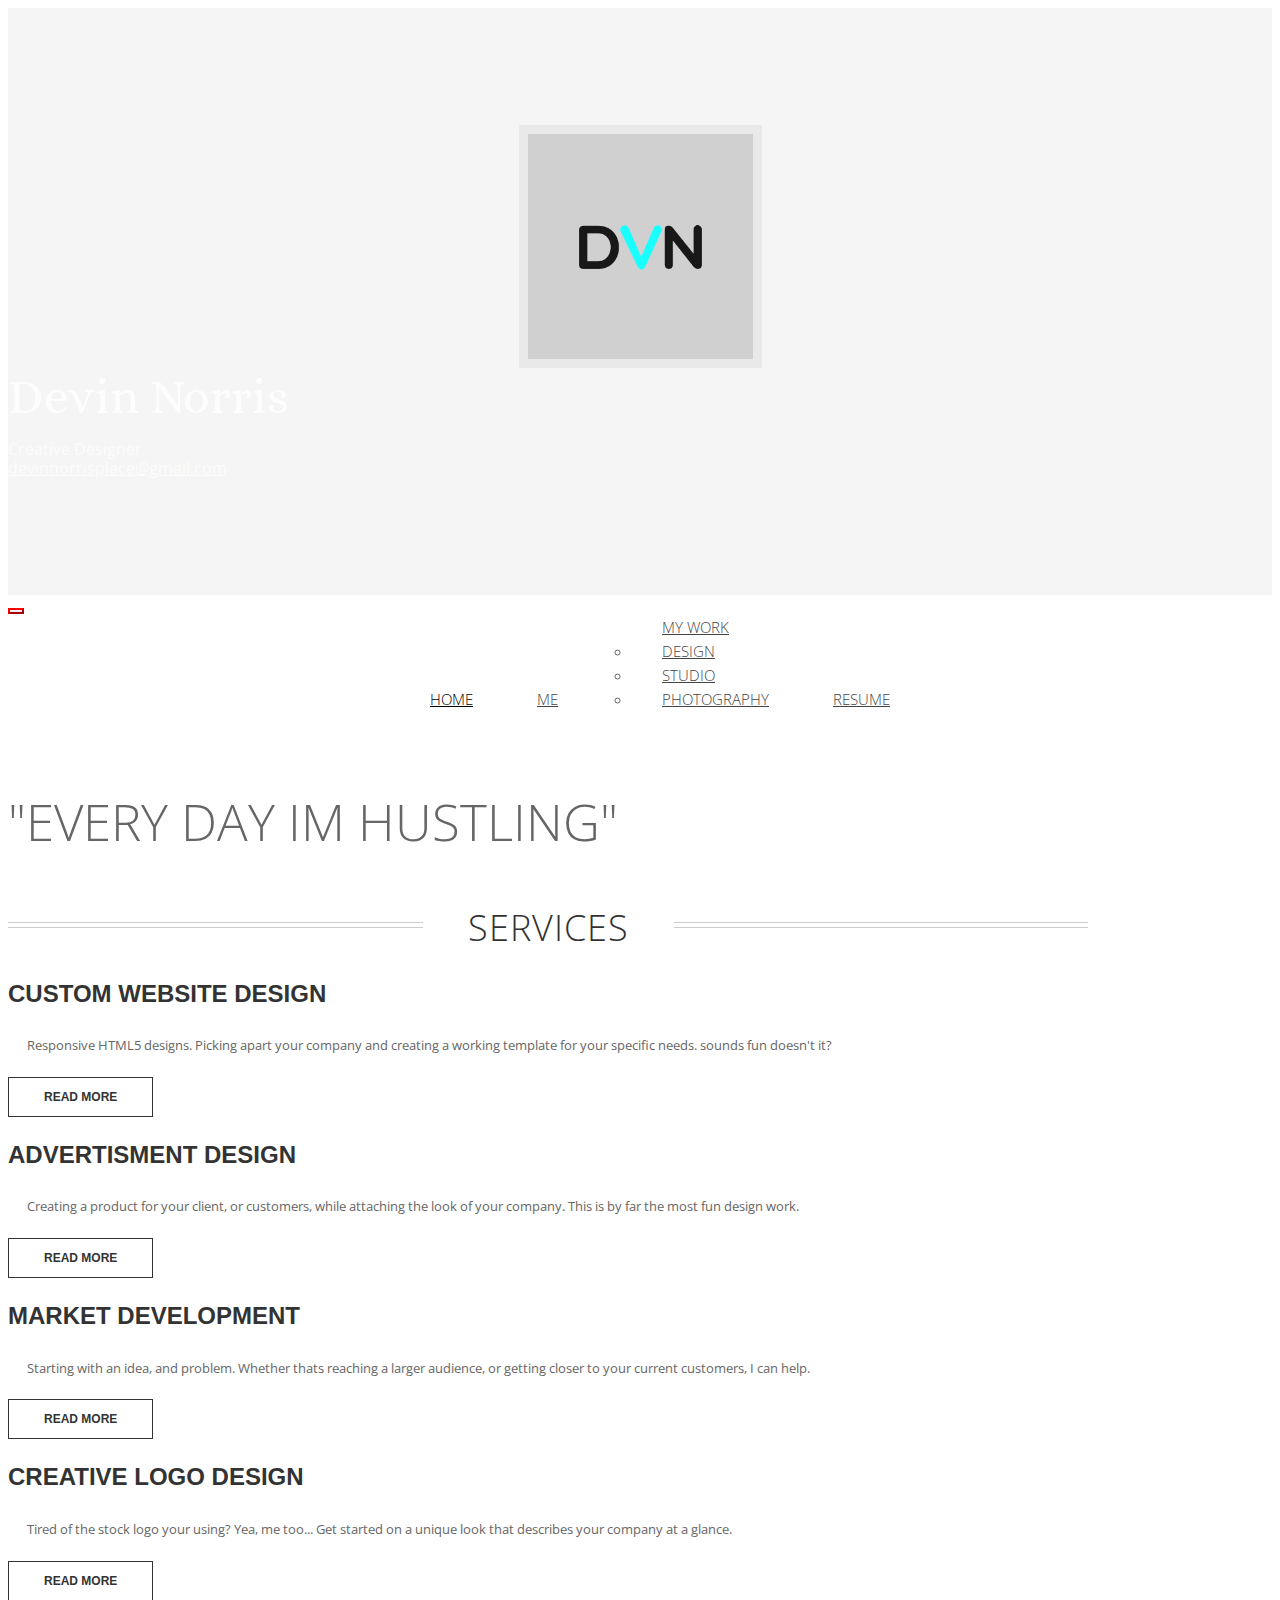
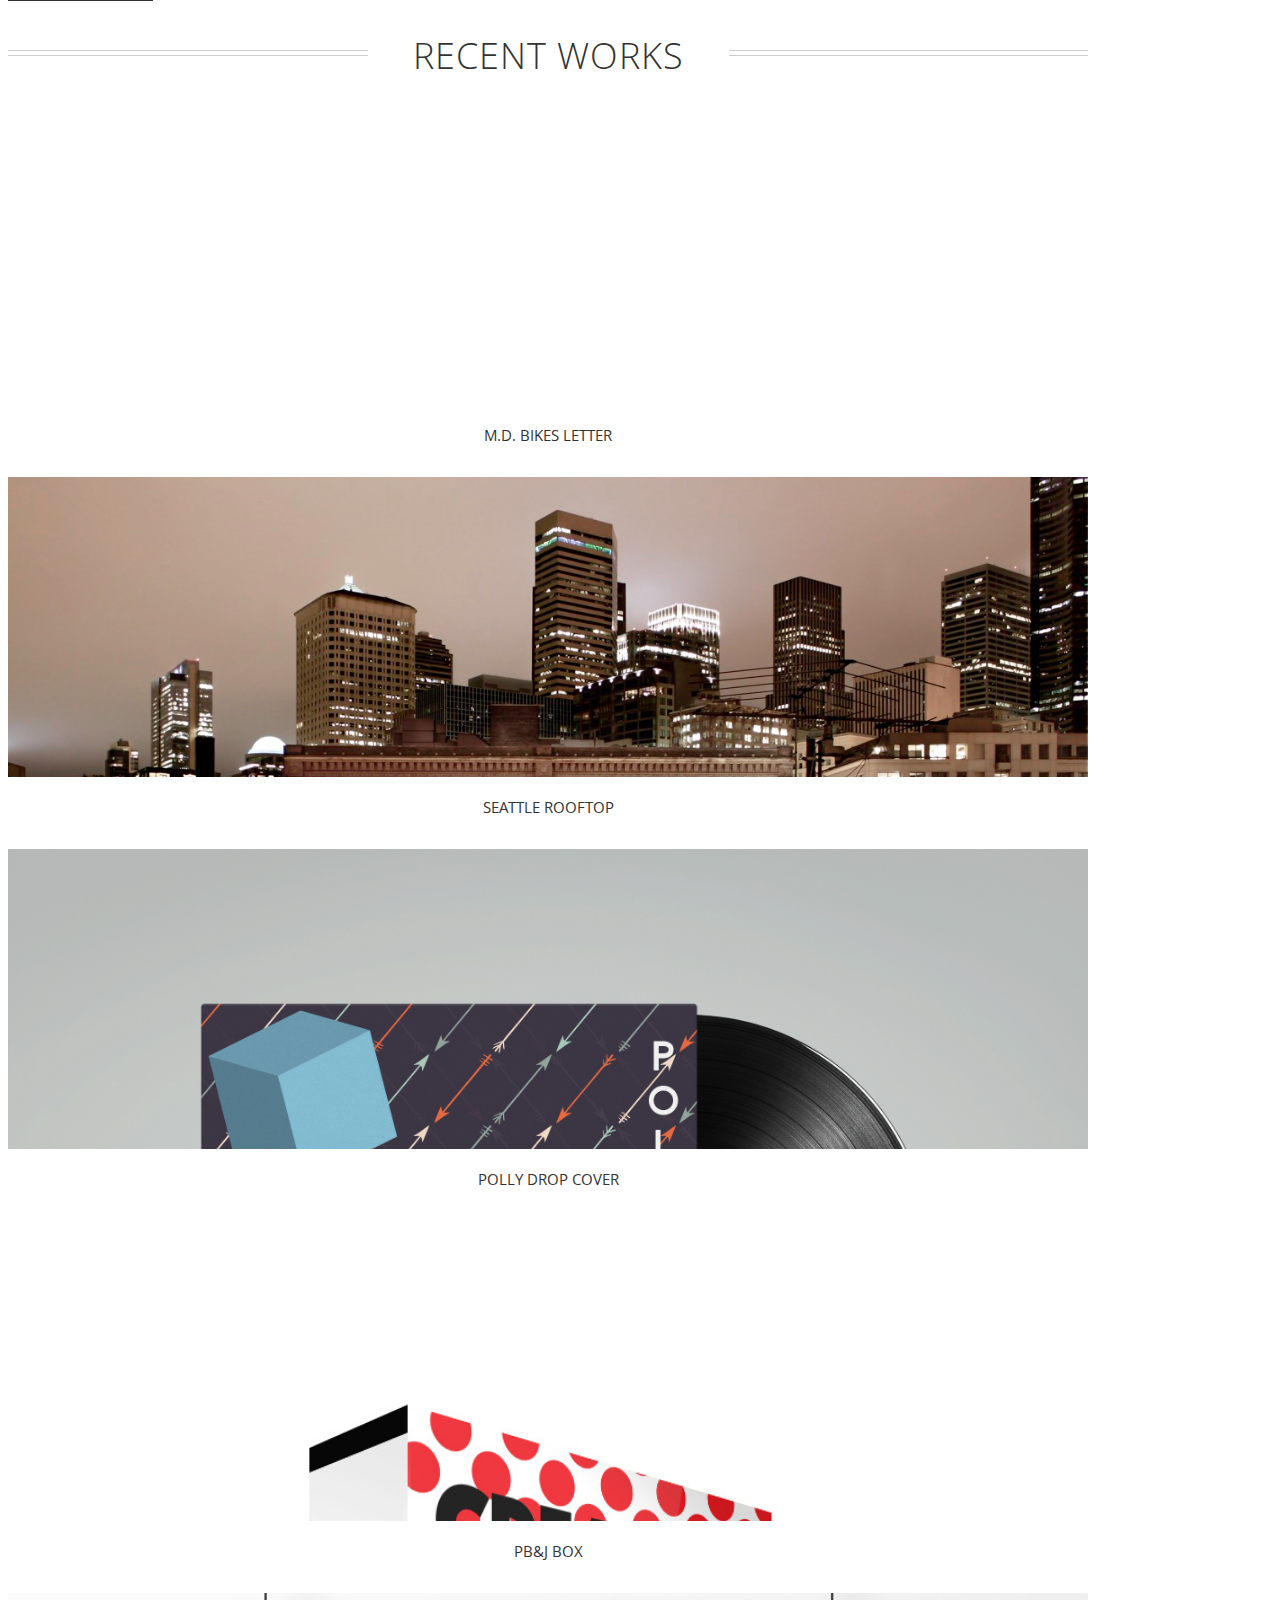
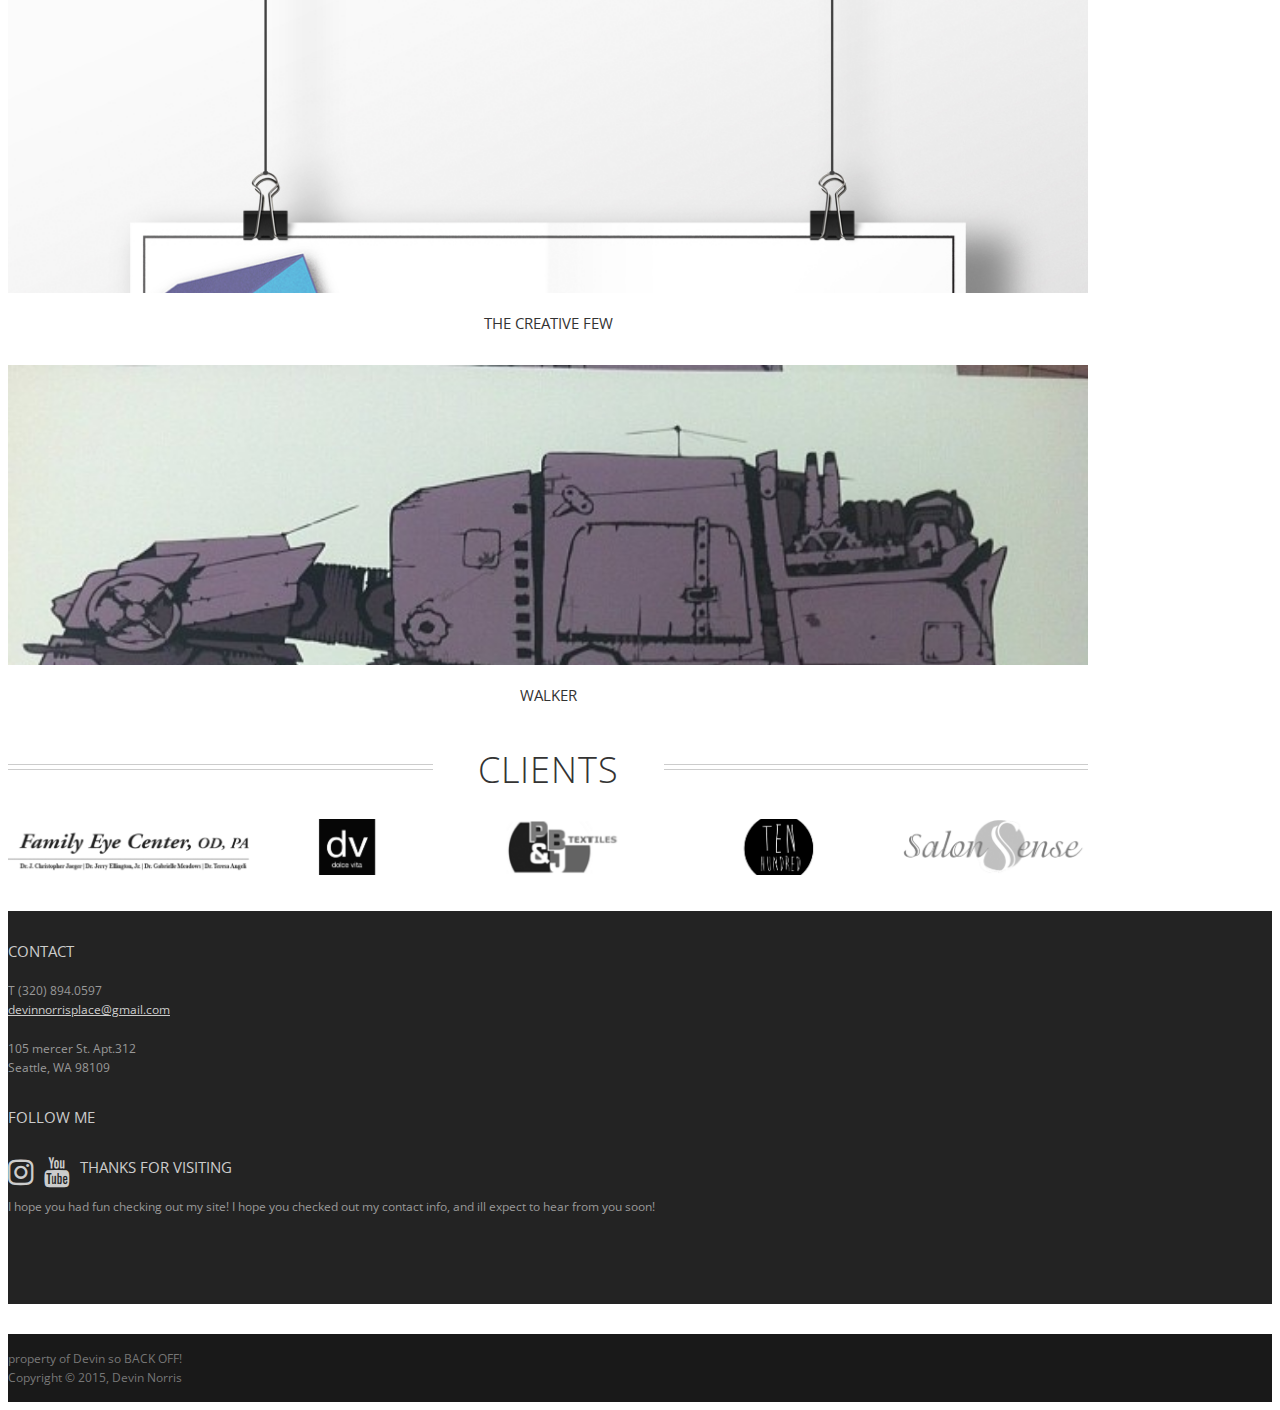
==== index.html @ a93e2af0 "secone" ====
<!DOCTYPE html>
<html lang="en">
<head>
	<meta charset="utf-8">
	<meta name="viewport"    content="width=device-width, initial-scale=1.0">
	<meta name="description" content="">
	<meta name="author"      content="Sergey Pozhilov (GetTemplate.com)">
	
	<title>devin norris</title>

	<link rel="shortcut icon" href="assets/images/gt_favicon.png">
	
	<!-- boot links devin... -->
	<link href="http://netdna.bootstrapcdn.com/bootstrap/3.0.0/css/bootstrap.no-icons.min.css" rel="stylesheet">
	<!-- Icons -->
	<link href="http://netdna.bootstrapcdn.com/font-awesome/4.0.3/css/font-awesome.css" rel="stylesheet">
	<!-- Fonts -->
	<link rel="stylesheet" href="http://fonts.googleapis.com/css?family=Alice|Open+Sans:400,300,700">
	<!-- Custom styles -->
	<link rel="stylesheet" href="assets/css/styles.css">

	<!--[if lt IE 9]> <script src="assets/js/html5shiv.js"></script> <![endif]-->
</head>
<body class="home">

<header id="header">
	<div id="head" class="parallax" parallax-speed="2">
		<h1 id="logo" class="text-center">
			<img class="img-circle" src="assets/images/dvn.jpg" alt="">
			<span class="title">Devin Norris</span>
			<span class="tagline">Creative Designer<br>
				<a href="">devinnorrisplace@gmail.com</a></span>
		</h1>
	</div>

	<nav class="navbar navbar-default navbar-sticky">
		<div class="container-fluid">
			
			<div class="navbar-header">
				<button type="button" class="navbar-toggle" data-toggle="collapse" data-target="#bs-example-navbar-collapse-1"> <span class="sr-only">Toggle navigation</span> <span class="icon-bar"></span> <span class="icon-bar"></span> <span class="icon-bar"></span> </button>
			</div>
			
			<div class="navbar-collapse collapse">
				
				<ul class="nav navbar-nav">
					<li class="active"><a href="index.html">Home</a></li>
					<li><a href="about.html">Me</a></li>
					<li class="dropdown">
						<a href="#" class="dropdown-toggle" data-toggle="dropdown">My Work <b class="caret"></b></a>
						<ul class="dropdown-menu">
							<li><a href="sidebar-left.html">Design</a></li>
							<li><a href="sidebar-right.html">studio</a></li>
							<li><a href="photography.html">photography</a></li>
						</ul>
					</li>
					<li><a href="blog.html">Resume</a></li>
				</ul>
			
			</div><!--/.nav-collapse -->			
		</div>	
	</nav>
</header>

<main id="main">

	<div class="container">
		
		<div class="row section topspace">
			<div class="col-md-12">
				<p class="lead text-center text-muted"> "EVERY DAY IM HUSTLING" </p>
			</div>
		</div> <!-- / section -->
		
		<div class="row section featured topspace">
			<h2 class="section-title"><span>Services</span></h2>
			<div class="row">
				<div class="col-sm-6 col-md-3">
					<h3 class="text-center">Custom website design</h3>
					<p class="new">Responsive HTML5 designs. Picking apart your company and creating a working template for your specific needs. sounds fun doesn't it?</p>
					<p class="text-center"><a href="customWebDev.html" class="btn btn-action">Read more</a></p>
				</div>
				<div class="col-sm-6 col-md-3">
					<h3 class="text-center">advertisment design </h3>
					<p class="new">Creating a product for your client, or customers, while attaching the look of your company. This is by far the most fun design work.  </p>
					<p class="text-center"><a href="productDesign.html" class="btn btn-action">Read more</a></p>
				</div>
				<div class="col-sm-6 col-md-3">
					<h3 class="text-center">Market development</h3>
					<p class="new"> Starting with an idea, and problem. Whether thats reaching a larger audience, or getting closer to your current customers, I can help. </p>
					<p class="text-center"><a href="marketingDev.html" class="btn btn-action">Read more</a></p>
				</div>
				<div class="col-sm-6 col-md-3">
					<h3 class="text-center">creative logo design</h3>
					<p class="new">Tired of the stock logo your using? Yea, me too... Get started on a unique look that describes your company at a glance.    </p>
					<p class="text-center"><a href="logo.html" class="btn btn-action">Read more</a></p>
				</div>
			</div>
		</div> <!-- / section -->
	
		<div class="row section recentworks topspace">
			
			<h2 class="section-title"><span>Recent Works</span></h2>
			
			<div class="thumbnails recentworks row">
				
				<div class="col-xs-12 col-sm-6 col-md-4 col-lg-4">
					<a class="thumbnail" href="sidebar-left.html">
						<span class="img">
							<img src="assets/images/Envelope%20Mockup.jpg" alt="">
							<span class="cover"><span class="more">See details &rarr;</span></span>
						</span>
						<span class="title">M.D. bikes letter</span>
                        
                        
                        
<!--                        **************** PICS *******************-->
                        
                        
                        
					</a>
<!--					<span class="details"><a href="sidebar-left.html">Product Design</a> </span>-->
					<h4></h4>
					<p></p>
				</div>
				
				<div class="col-xs-12 col-sm-6 col-md-4 col-lg-4">
					<a class="thumbnail" href="photography.html">
						<span class="img">
							<img src="assets/images/rooftop+2%20single.jpg" alt="">
							<span class="cover"><span class="more">See details &rarr;</span></span>
						</span>
						<span class="title">Seattle Rooftop</span>
					</a>
<!--					<span class="details"><a href="photography.html">photography</a> </span>-->
					<h4></h4>
					<p></p>
				</div>
				
				<div class="col-xs-12 col-sm-6 col-md-4 col-lg-4">
					<a class="thumbnail" href="sidebar-left.html">
						<span class="img">
							<img src="assets/images/Vinyl%20Record%20Mockup.jpg" alt="">
							<span class="cover"><span class="more">See details &rarr;</span></span>
						</span>
						<span class="title">Polly Drop Cover</span>
					</a>
<!--					<span class="details"><a href="sidebar-left.html">Product Design</a> | <a href="">Logotype</a></span>-->
					<h4></h4>
					<p></p>
				</div>

				<div class="col-xs-12 col-sm-6 col-md-4 col-lg-4">
					<a class="thumbnail" href="sidebar-left.html">
						<span class="img">
							<img src="assets/images/Software%20BoxSet%20mockup.jpg" alt="">
							<span class="cover"><span class="more">See details &rarr;</span></span>
						</span>PB&amp;J BOX</span>
					</a>
<!--					<span class="details"><a href="sidebar-left.html">product design</a> </span>-->
					<h4></h4>
					<p></p>
				</div>
				
				<div class="col-xs-12 col-sm-6 col-md-4 col-lg-4">
					<a class="thumbnail" href="sidebar-right.html">
						<span class="img">
							<img src="assets/images/Poster%20Mockup.jpg" alt="">
							<span class="cover"><span class="more">See details &rarr;</span></span>
						</span>
						<span class="title">The creative few</span>
					</a>
<!--					<span class="details"> <a href="">Logotype</a></span>-->
					<h4></h4>
					<p></p>
				</div>

				<div class="col-xs-12 col-sm-6 col-md-4 col-lg-4">
					<a class="thumbnail" href="sidebar-right.html">
						<span class="img">
							<img src="assets/images/10424444_686343964793040_746587527_n.jpg" alt="studio">
							<span class="cover"><span class="more">See details &rarr;</span></span>
						</span>
						<span class="title">Walker</span>
					</a>
<!--					<span class="details"><a href="">Illustration</a></span>-->
					<h4></h4>
					<p></p>
				</div>
			</div>

		</div> <!-- /section -->

		<!-- /section -->

		<div class="row section clients topspace">
			<h2 class="section-title"><span>Clients</span></h2>
			<div class="col-lg-12">
				<p>
					<img src="assets/images/sample_clients.png" alt="">
				</p>
			</div>
		</div> <!-- /section -->

	</div>	<!-- /container -->

</main>

<footer id="footer">
	<div class="container">
		<div class="row">
			<div class="col-md-3 widget">
				<h3 class="widget-title">Contact</h3>
				<div class="widget-body">
					<p>T (320) 894.0597<br>
						<a href="mailto:#">devinnorrisplace@gmail.com</a><br>
						<br>
						105 mercer St. Apt.312 <br>
                        Seattle, WA 98109
					</p>	
				</div>
			</div>

			<div class="col-md-3 widget">
				<h3 class="widget-title">Follow me</h3>
				<div class="widget-body">
					<p class="follow-me-icons">
						<a href="https://instagram.com/devin_norris/"><i class="fa fa-instagram fa-2"></i></a>
						<a href="https://www.youtube.com/channel/UCdGDPUbHBknIvfFNjZquKrw"><i class="fa fa-youtube fa-2"></i></a>
<!--
						<a href=""><i class="fa fa-github fa-2"></i></a>
						
-->
					</p>
				</div>
			</div>

			<div class="col-md-3 widget">
				<h3 class="widget-title">Thanks for visiting</h3>
				<div class="widget-body">
					<p>I hope you had fun checking out my site!
                    I hope you checked out my contact info, and ill expect to hear from you soon!</p>
<!--					<p>Lorem ipsum dolor sit amet, consectetur adipisicing elit. Atque, nihil natus explicabo ipsum quia iste aliquid repellat eveniet velit ipsa sunt libero sed aperiam id soluta officia asperiores adipisci maxime!</p>-->
				</div>
			</div>

			<div class="col-md-3 widget">
				<h3 class="widget-title"></h3>
				<div class="widget-body">
					<p><br>
						<a href="mailto:#"></a><br>
						<br>
						
					</p>	
				</div>
			</div>

		</div> <!-- /row of widgets -->
	</div>
</footer>

<footer id="underfooter">
	<div class="container">
		<div class="row">
			
			<div class="col-md-6 widget">
				<div class="widget-body">
					<p>property of Devin so BACK OFF! </p>
				</div>
			</div>

			<div class="col-md-6 widget">
				<div class="widget-body">
					<p class="text-right">
						Copyright &copy; 2015, Devin Norris</p>
				</div>
			</div>

		</div> <!-- /row of widgets -->
	</div>
</footer>



<!-- JavaScript libs are placed at the end of the document so the pages load faster -->
<script src="http://ajax.googleapis.com/ajax/libs/jquery/1.10.2/jquery.min.js"></script>
<script src="http://netdna.bootstrapcdn.com/bootstrap/3.0.0/js/bootstrap.min.js"></script>
<script src="assets/js/template.js"></script>
</body>
</html>
---- assets/css/styles.css ----
html {
  font-size: 100%;
}
body {
  font-size: 15px;
  font-size: 0.9375rem;
  font-family: "Open sans", Helvetica, Arial, sans-serif;
  color: #666666;
  padding: 0;
}
.topspace {
  margin-top: 40px;
}
/*********************************************************************
 

                                TYPOGRAPHY


**********************************************************************/
p {
  line-height: 1.6em;
  margin: 0 0 30px 0;
}
ul,
ol {
  line-height: 1.6em;
  margin: 0 0 30px 0;
}
blockquote {
  padding: 10px 20px;
  margin: 0 0 30px;
  border-left: 5px solid #eee;
}
h1,
h2,
h3,
h4,
h5,
h6,
.h1,
.h2,
.h3,
.h4,
.h5,
.h6 {
  font-family: "Open sans", Helvetica, Arial, sans-serif;
  font-weight: 400;
  color: #333333;
}
h1 {
  font-size: 40px;
  font-size: 2.5rem;
}
h2 {
  font-size: 36px;
  font-size: 2.25rem;
}
h3 {
  font-size: 30px;
  font-size: 1.875rem;
}
h4 {
  font-size: 24px;
  font-size: 1.5rem;
}
h5 {
  font-size: 20px;
  font-size: 1.25rem;
}
a {
  color: #bd1550;
}
a:hover {
  color: #e93675;
}
.lead {
  font-weight: 300;
  font-size: 51px;
  
}
.text-msg {
  line-height: 1.7em;
  color: #b3b3b3;
  font-weight: 300;
  text-transform: capitalize;
  margin-top: -0.23em;
}
.size-auto,
.size-full,
.size-large,
.size-medium,
.size-thumbnail {
  max-width: 100%;
  height: auto;
}
/*********************************************************************
 

                                HEADER


**********************************************************************/
#head {
  background: #f4f4f4 url(../images/crane.jpg) top center;
  background-size: 120%;
  color: #7C7C7C;
      padding: 30px 0 35px 0;
    background-repeat: no-repeat;
    opacity: .9;
}
#head img.img-circle {
  display: block;
  width: 225px;
  height: 225px;
  overflow: hidden;
  border: 9px solid rgba(0, 0, 0, 0.05);
  margin: 0 auto;
    
}
#head .title {
  font-family: Alice, Georgia, serif;
  font-size: 49px;
  font-size: 3.0625rem;
  color: white;
  opacity: .9;
}
#head .title a {
  text-decoration: none;
  color: #333333;
}
#head .tagline {
  display: block;
  font-size: 14px;
  font-size: 0.875rem;
  line-height: 1.2em;
  color: white;
    opacity: .8;
  margin: 5px 0 0;
}
#head .tagline b {
  font-weight: normal;
}
#head .tagline a {
  color: white;
    opacity: 1;
}
.home #head {
  padding: 90px 0;
}
.home #head .title {
  font-size: 49px;
  font-size: 3.0625rem;
}
.home #head .tagline {
  font-size: 16px;
  font-size: 1rem;
  margin: 15px 0 0;
}
/*********************************************************************
 

                            NAVBAR (in header)


**********************************************************************/
.navbar {
  border-width: 1px 0;
  -webkit-border-radius: 0;
  -webkit-background-clip: padding-box;
  -moz-border-radius: 0;
  -moz-background-clip: padding;
  border-radius: 0;
  background-clip: padding-box;
  width: 100%;
}
.navbar.stick {
  position: fixed;
  top: 0;
  left: 0;
  opacity: .85;
}
.navbar-collapse {
  -webkit-border-radius: 0;
  -webkit-background-clip: padding-box;
  -moz-border-radius: 0;
  -moz-background-clip: padding;
  border-radius: 0;
  background-clip: padding-box;
  font-family: "Open sans", Helvetica, Arial, sans-serif;
  font-weight: 300;
  text-transform: uppercase;
}
.navbar-collapse .navbar-nav {
  float: none;
  margin: 0 auto;
  text-align: center;
}
.navbar-collapse .navbar-nav > li {
  float: none;
  display: inline-block;
}
.navbar-collapse .navbar-nav > li > a {
  padding: 20px 30px;
}
.dropdown ul.dropdown-menu {
  top: 85%;
  text-align: left;
}
.dropdown ul.dropdown-menu > li > a {
  padding: 5px 30px;
}
.navbar-default {
  background-color: #ffffff;
  border-color: #cccccc;
}
.navbar-default .navbar-nav > li > a {
  color: #454545;
}
.navbar-default .navbar-nav > li > a:hover,
.navbar-default .navbar-nav > li > a:focus {
  color: #000000;
  background-color: #ffffff;
}
.navbar-default .navbar-nav > .active > a,
.navbar-default .navbar-nav > .active > a:hover,
.navbar-default .navbar-nav > .active > a:focus {
  color: #000000;
  background-color: #ffffff;
}
.navbar-default .dropdown ul.dropdown-menu > li > a {
  color: #454545;
}
.navbar-default .dropdown ul.dropdown-menu > li > a:hover {
  background-color: #eeeeee;
  color: #000000;
}
.navbar-default .navbar-toggle {
  border-color: #ff0000;
}
.navbar-default .navbar-toggle:hover,
.navbar-default .navbar-toggle:focus {
  background-color: #008000;
}
.navbar-default .navbar-toggle .icon-bar {
  background-color: #0000ff;
}
.navbar-default .navbar-collapse,
.navbar-default .navbar-form {
  border-color: #cccccc;
}
.navbar-default .navbar-nav > .open > a,
.navbar-default .navbar-nav > .open > a:hover,
.navbar-default .navbar-nav > .open > a:focus {
  background-color: #ffffff;
  color: #000000;
}
/****************************************************************************************


                                     Sidebar special Nav


*****************************************************************************************/
.nav-side {
  font-size: 24px;
  font-size: 1.5rem;
  font-weight: 300;
  margin-top: -0.37em;
}
.nav-side > li > a {
  padding-top: 5px;
  padding-bottom: 5px;
  color: #f392b4;
}
.nav-side > li > a:hover {
  color: #bd1550;
  background: none;
}
.nav-side > li.active > a {
  color: #bd1550;
}
/*********************************************************************
 

                                CONTENT


**********************************************************************/
img {
  max-width: 100%;
}
.btn {
  font-size: 12px;
  font-size: 0.75rem;
  text-decoration: none;
  text-transform: uppercase;
  font-family: "Helvetica Neue", Helvetica, Arial, sans-serif;
  color: #333;
  -webkit-border-radius: 0px;
  -webkit-background-clip: padding-box;
  -moz-border-radius: 0px;
  -moz-background-clip: padding;
  border-radius: 0px;
  background-clip: padding-box;
  -webkit-transition-property: all;
  -moz-transition-property: all;
  -o-transition-property: all;
  -ms-transition-property: all;
  transition-property: all;
  -webkit-transition-duration: 0.2s;
  -moz-transition-duration: 0.2s;
  -o-transition-duration: 0.2s;
  transition-duration: 0.2s;
  border: 0 none;
  padding: 12px 35px;
  text-shadow: 0 1px 0px #780d33;
}
.btn-primary {
  color: #fff;
  background-color: #bd1550;
}
.btn-primary:hover,
.btn-primary:focus,
.btn-primary:active,
.btn-primary.active {
  color: #fff;
  background-color: #e61f65;
}
.btn-action {
  font-weight: bold;
  background: transparent!important;
  border: 1px solid #333;
  text-shadow: none;
}
.btn-action:hover,
.btn-action:focus,
.btn-action:active,
.btn-action.active {
  color: #bd1550;
  border-color: #bd1550;
}
.btn-lg {
  padding: 15px 60px;
  font-size: 12px;
  line-height: 1.33;
  font-weight: bold;
}
.panel-cta {
  box-shadow: 0 0 0 1px #e1e1e1, 0 0 0 3px #fff, 0 0 0 4px #e1e1e1;
  background: #f3f3f3;
  -webkit-border-radius: 0;
  -webkit-background-clip: padding-box;
  -moz-border-radius: 0;
  -moz-background-clip: padding;
  border-radius: 0;
  background-clip: padding-box;
}
.panel-cta p,
.panel-cta h3,
.panel-cta h4,
.panel-cta h5,
.panel-cta h6 {
  margin: 0;
}
.panel-cta .panel-body {
  padding: 35px;
}
/* Section - Featured */
.featured {
  font-size: 13px;
  font-size: 0.8125rem;
}
.featured h3 {
  font-weight: bold;
  font-family: "Helvetica Neue", Helvetica, Arial, sans-serif;
  font-size: 24px;
  font-size: 1.5rem;
  text-transform: uppercase;
  line-height: 1.4em;
  vertical-align: middle;
  margin: 0 0 25px 0;
}
/* Section - Recent works */
.thumbnails {
  padding: 0;
}
.thumbnails li {
  margin-bottom: 30px;
}
.thumbnails .details {
  display: block;
  text-align: center;
  font-size: 12px;
  font-size: 0.75rem;
}
.thumbnail {
  display: block;
  -webkit-border-radius: 0;
  -webkit-background-clip: padding-box;
  -moz-border-radius: 0;
  -moz-background-clip: padding;
  border-radius: 0;
  background-clip: padding-box;
  border: 0 none;
  margin-bottom: 10px;
  padding: 0;
  text-align: center;
  text-decoration: none;
  color: #333;
}
.thumbnail .img {
  display: block;
  width: 100%;
  overflow: hidden;
  height: 300px;
  margin: 0 0 20px;
  position: relative;
}

.img2 {
padding-bottom: 20px;

}


.thumbnail .title {
  text-transform: uppercase;
  margin: 0 2em;
  display: block;
  text-indent: 0;
}
.thumbnail .cover {
  position: absolute;
  display: block;
  opacity: 0;
  width: 100%;
  height: 180px;
  background-color: rgba(255, 255, 255, 0.8);
  -webkit-transition-property: all;
  -moz-transition-property: all;
  -o-transition-property: all;
  -ms-transition-property: all;
  transition-property: all;
  -webkit-transition-duration: 550ms;
  -moz-transition-duration: 550ms;
  -o-transition-duration: 550ms;
  transition-duration: 550ms;
}
.thumbnail .cover .more {
  position: absolute;
  bottom: 15px;
  right: 0;
  height: 32px;
  line-height: 32px;
  padding: 0 20px;
  -webkit-border-radius: 1px 0 0 1px;
  -webkit-background-clip: padding-box;
  -moz-border-radius: 1px 0 0 1px;
  -moz-background-clip: padding;
  border-radius: 1px 0 0 1px;
  background-clip: padding-box;
  font-size: 12px;
  font-size: 0.75rem;
  text-transform: uppercase;
  text-shadow: 0 1px 0px #780d33;
  background: #bd1550;
  color: white;
}
.thumbnail img {
  width: 100%;
  position: absolute;
  top: 0;
  left: 0;
}
.thumbnail:hover {
  color: #333;
  text-decoration: none;
}
.thumbnail:hover img {
  -webkit-filter: saturate(0%);
}
.thumbnail:hover .cover {
  opacity: 1;
}
/* pagination */
.pagination > li > a {
  color: #808080;
  border: 0 none;
  font-size: 20px;
  font-size: 1.25rem;
  font-family: Georgia, serif;
}
.pagination > li > a:hover {
  color: #000000;
  background: none;
}
.pagination > li.active > a {
  color: #333333;
  background: none;
}
.pagination > li.active > a:hover {
  color: #000000;
  background: none;
}
/*********************************************************************
 

                                 BLOG


**********************************************************************/
.section-title,
.entry-title {
  display: block;
  width: 100%;
  overflow: hidden;
  margin: 0px 0 25px;
  text-align: center;
  font-weight: 300;
  text-transform: uppercase;
  font-size: 36px;
  font-size: 2.25rem;
  letter-spacing: 1px;
}
.section-title a,
.entry-title a {
  color: #333333;
}
.section-title span,
.entry-title span {
  display: inline-block;
  position: relative;
}
.section-title span:before,
.entry-title span:before,
.section-title span:after,
.entry-title span:after {
  content: "";
  position: absolute;
  height: 4px;
  top: .53em;
  width: 400%;
  border-bottom: 1px solid #ccc;
  border-top: 1px solid #ccc;
}
.section-title span:before,
.entry-title span:before {
  right: 100%;
  margin-right: 45px;
}
.section-title span:after,
.entry-title span:after {
  left: 100%;
  margin-left: 45px;
}
.entry-header .entry-meta {
  text-align: center;
  font-family: Georgia, serif;
  font-size: 18px;
  font-size: 1.125rem;
  font-style: italic;
  font-weight: normal;
  color: #a5a5a5;
  margin: 0 0 15px 0;
}
.entry-header .entry-meta a {
  color: #a5a5a5;
}
.entry-content {
  margin: 0 0 60px 0;
}
.entry-content h2 {
  line-height: 1.2;
  font-size: 30px;
  font-size: 1.875rem;
  padding-top: 20px;
  margin-bottom: 20px;
}
.meta-nav,
.more-link {
  font-family: Georgia, serif;
  font-style: italic;
  font-weight: bold;
  color: #666666;
  text-decoration: none;
}
.meta-nav:hover,
.more-link:hover {
  color: #333333;
  text-decoration: underline;
}
.more-link {
  display: block;
  width: 100%;
  text-align: right;
}
/* Posts navigation */
#nav-below {
  position: fixed;
  top: 48%;
}
#nav-below .meta-nav {
  display: block;
  padding: 27px 7px;
  background: #444;
  color: #fff;
  -webkit-border-radius: 3px;
  -webkit-background-clip: padding-box;
  -moz-border-radius: 3px;
  -moz-background-clip: padding;
  border-radius: 3px;
  background-clip: padding-box;
  font-family: "Open sans", Helvetica, Arial, sans-serif;
  font-style: normal;
  font-weight: normal;
  text-decoration: none;
  opacity: 0.2;
}
#nav-below .meta-nav:hover {
  text-decoration: none;
  color: #333;
}
#nav-below .nav-next {
  position: fixed;
  right: -3px;
}
#nav-below .nav-previous {
  position: fixed;
  left: -3px;
}
#nav-below b {
  display: none;
}
footer.entry-meta {
  border-top: 1px solid #ccc;
  border-bottom: 1px solid #ccc;
  margin: 0 0 35px 0;
  padding: 2px 0;
  color: #888888;
  font-size: 12px;
  font-size: 0.75rem;
}
footer.entry-meta a {
  color: #333333;
}
footer.entry-meta .meta-in {
  border-top: 1px solid #ccc;
  border-bottom: 1px solid #ccc;
  padding: 10px 0;
}
.page-header {
  padding-bottom: 0;
  margin: 0;
  border-bottom: none;
  text-align: left;
}
.page-header .page-title {
  margin-top: 0;
  margin-bottom: 30px;
}
/*********************************************************************
 

                                COMMENTS


**********************************************************************/
#comments {
  font-size: 13px;
  font-size: 0.8125rem;
}
#comments .comments-title {
  margin: 0 0 5px 0;
}
#comments .leave-comment {
  display: block;
  margin: 0 0 40px 0;
}
#comments ul,
#comments ol {
  margin: 0;
  padding: 0;
}
#comments .comment {
  margin: 0;
  padding: 0;
  list-style: none;
  clear: both;
}
#comments .comments-title {
  text-shadow: none;
  margin-bottom: 0;
}
#comments .avatar {
  float: left;
  width: 70px;
  height: 70px;
  margin-bottom: 30px;
  border: 5px solid #eeeeee;
  -webkit-border-radius: 50%;
  -webkit-background-clip: padding-box;
  -moz-border-radius: 50%;
  -moz-background-clip: padding;
  border-radius: 50%;
  background-clip: padding-box;
}
#comments .children {
  margin: 0 0 0 90px;
}
#comments .comment-meta {
  margin: 0 0 0 90px;
}
#comments .comment-meta a {
  color: #333333;
}
#comments .comment-meta a:hover {
  color: #bd1550;
}
#comments .comment-meta .author {
  margin: 0 20px 0 0;
  font-weight: bold;
}
#comments .comment-meta .date {
  margin: 0 20px 0 0;
}
#comments .comment-meta .date a {
  color: #666666;
}
#comments .comment-meta .reply {
  float: right;
}
#comments .comment-body {
  margin: 0 0 35px 90px;
}
.comment-navigation {
  width: 100%;
  border-top: 1px solid #ccc;
  padding: 2px 0 0 0;
}
.comment-navigation .nav-content {
  border-top: 1px solid #ccc;
  width: 100%;
  padding: 10px 0 0 0;
}
.comment-navigation .nav-previous {
  float: left;
  width: 50%;
}
.comment-navigation .nav-next {
  float: right;
  width: 50%;
  text-align: right;
}
#respond {
  margin: 55px 0 0 0;
}
/*********************************************************************
 

                                FOOTER


**********************************************************************/
#footer {
  background: #232323;
  padding: 30px 0 0 0;
  font-size: 12px;
  color: #999;
}
#footer a {
  color: #ccc;
}
#footer a:hover {
  color: #fff;
}
#footer h3.widget-title {
  font-size: 15px;
  font-size: 0.9375rem;
  text-transform: uppercase;
  color: #ccc;
  margin: 0 0 20px;
}
#underfooter {
  background: #191919;
  padding: 15px 0;
  color: #777;
  font-size: 12px;
}
#underfooter a {
  color: #aaa;
}
#underfooter a:hover {
  color: #fff;
}
#underfooter p {
  margin: 0;
}
.follow-me-icons {
  font-size: 30px;
}
.follow-me-icons i {
  float: left;
  margin: 0 10px 0 0;
}
/* Max page width
/////////////////////////////////////////////////////////////////////*/
@media (min-width: 1200px) {
  .container {
    max-width: 1080px;
  }
}


.rr{font-size: 50px;
    padding-left: 30px;
}

.rt{float: right;}


.upper {
    padding-top: 50px;

}

.opac {
    opacity: .7;
    
} 


.quote1 {
    opacity: .8;
    font-size: 20px;
        
        
        


}





.new {
padding-left: 19px;

}

.more{
    padding-top: 20px;


}

.pad1  {
    padding-bottom: 20px;
    color: crimson;

}



div.Library {
   content:url(/assets/images/boat%20copy.jpg); 
   height: 100%;
   width: 100%;
}
div.Library:hover {
 content:url(/assets/images/boatNEW%20copy.jpg);
}


div.Library2 {
   content:url(/assets/images/build2.jpg); 
   height: 100%;
   width: 100%;
}
div.Library2:hover {
 content:url(/assets/images/rooftop+2%20single.jpg);
}





div.Library3 {
   content:url(/assets/images/boat2.jpg); 
   height: 100%;
   width: 100%;
}
div.Library3:hover {
 content:url(/assets/images/boat1.jpg);
}



div.Library4 {
   content:url(/assets/images/room.jpg); 
   height: 100%;
   width: 100%;
}
div.Library4:hover {
 content:url(/assets/images/room2.jpg);
}





div.Library5 {
   content:url(/assets/images/cityCraneEdit.jpg); 
   height: 100%;
   width: 100%;
}
div.Library5:hover {
 content:url(/assets/images/cityCrane.jpg);
}




div.Library6 {
   content:url(/assets/images/dog.jpg); 
   height: 100%;
   width: 100%;
}
div.Library6:hover {
 content:url(/assets/images/dog_BW.jpg);
}
 
div.Library7 {
   content:url(/assets/images/inside.jpg); 
   height: 100%;
   width: 100%;
}
div.Library7:hover {
 content:url(/assets/images/insideEdit.jpg);
}
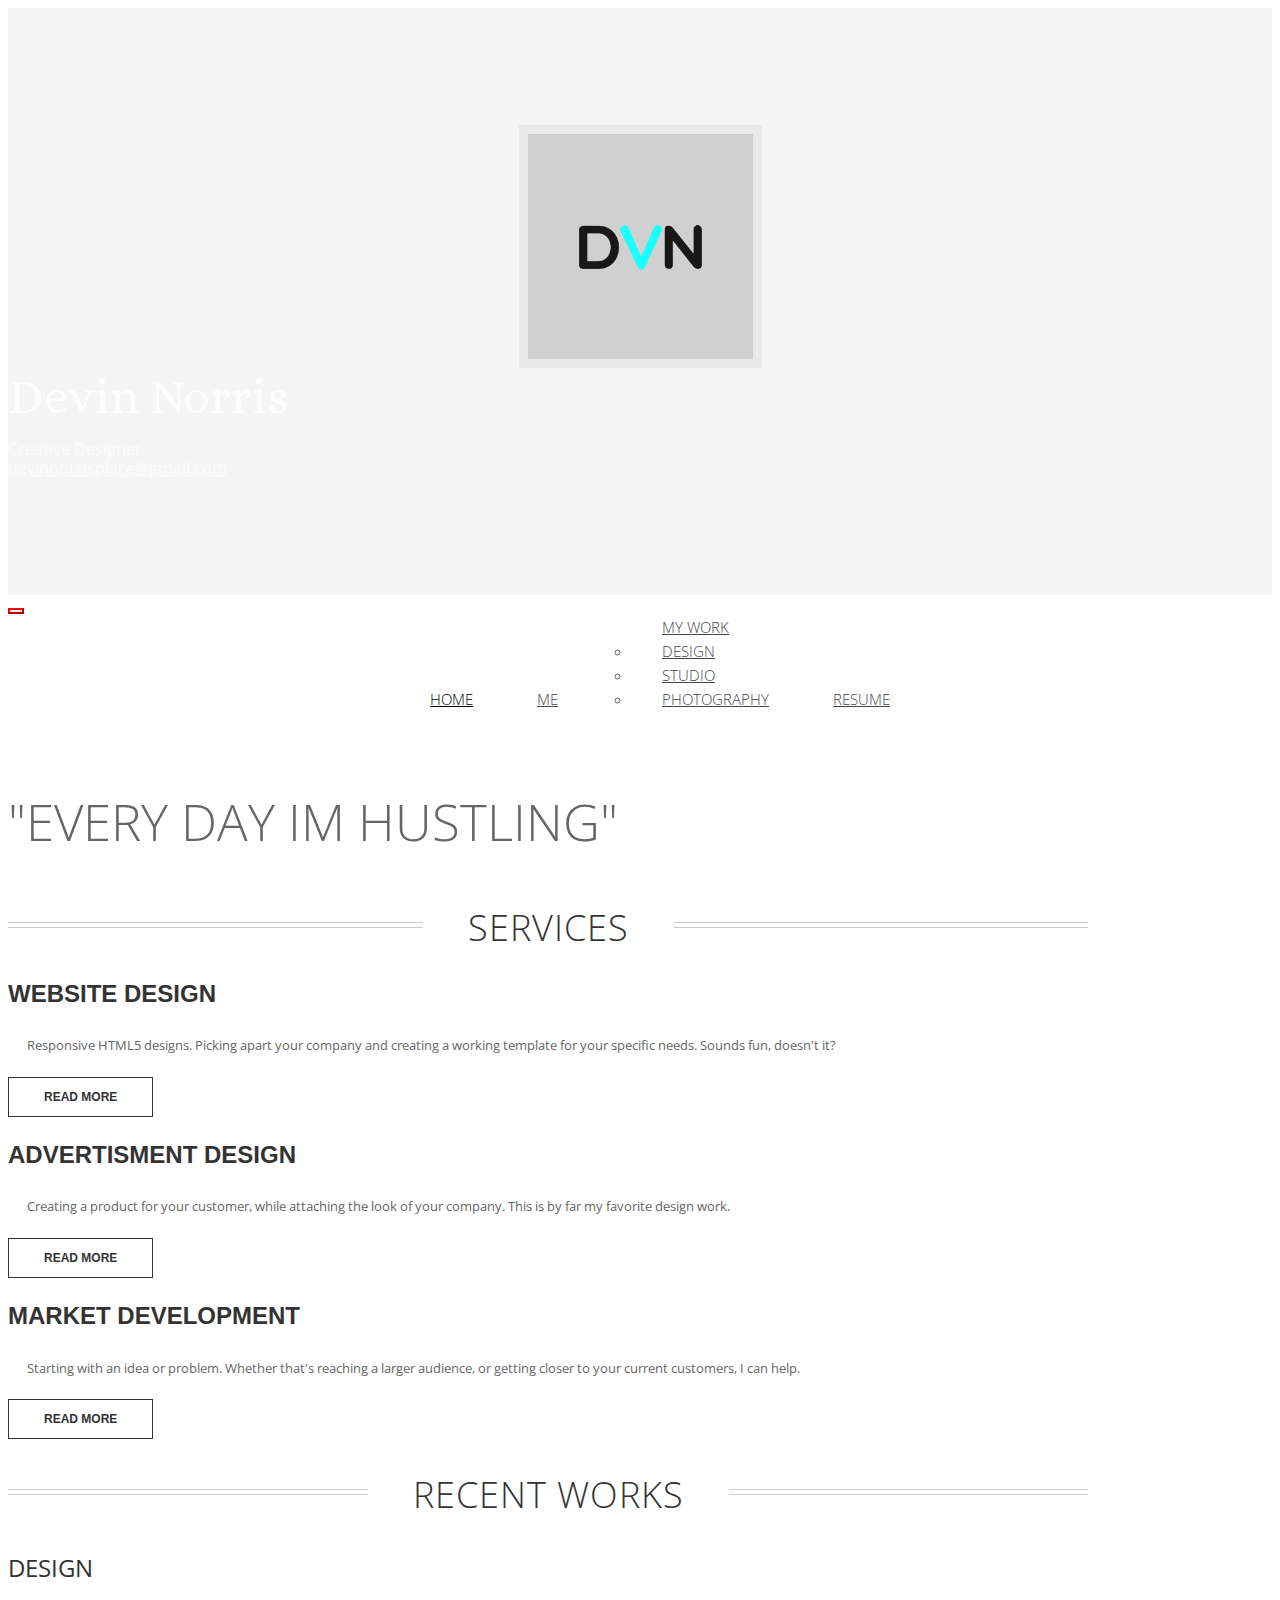
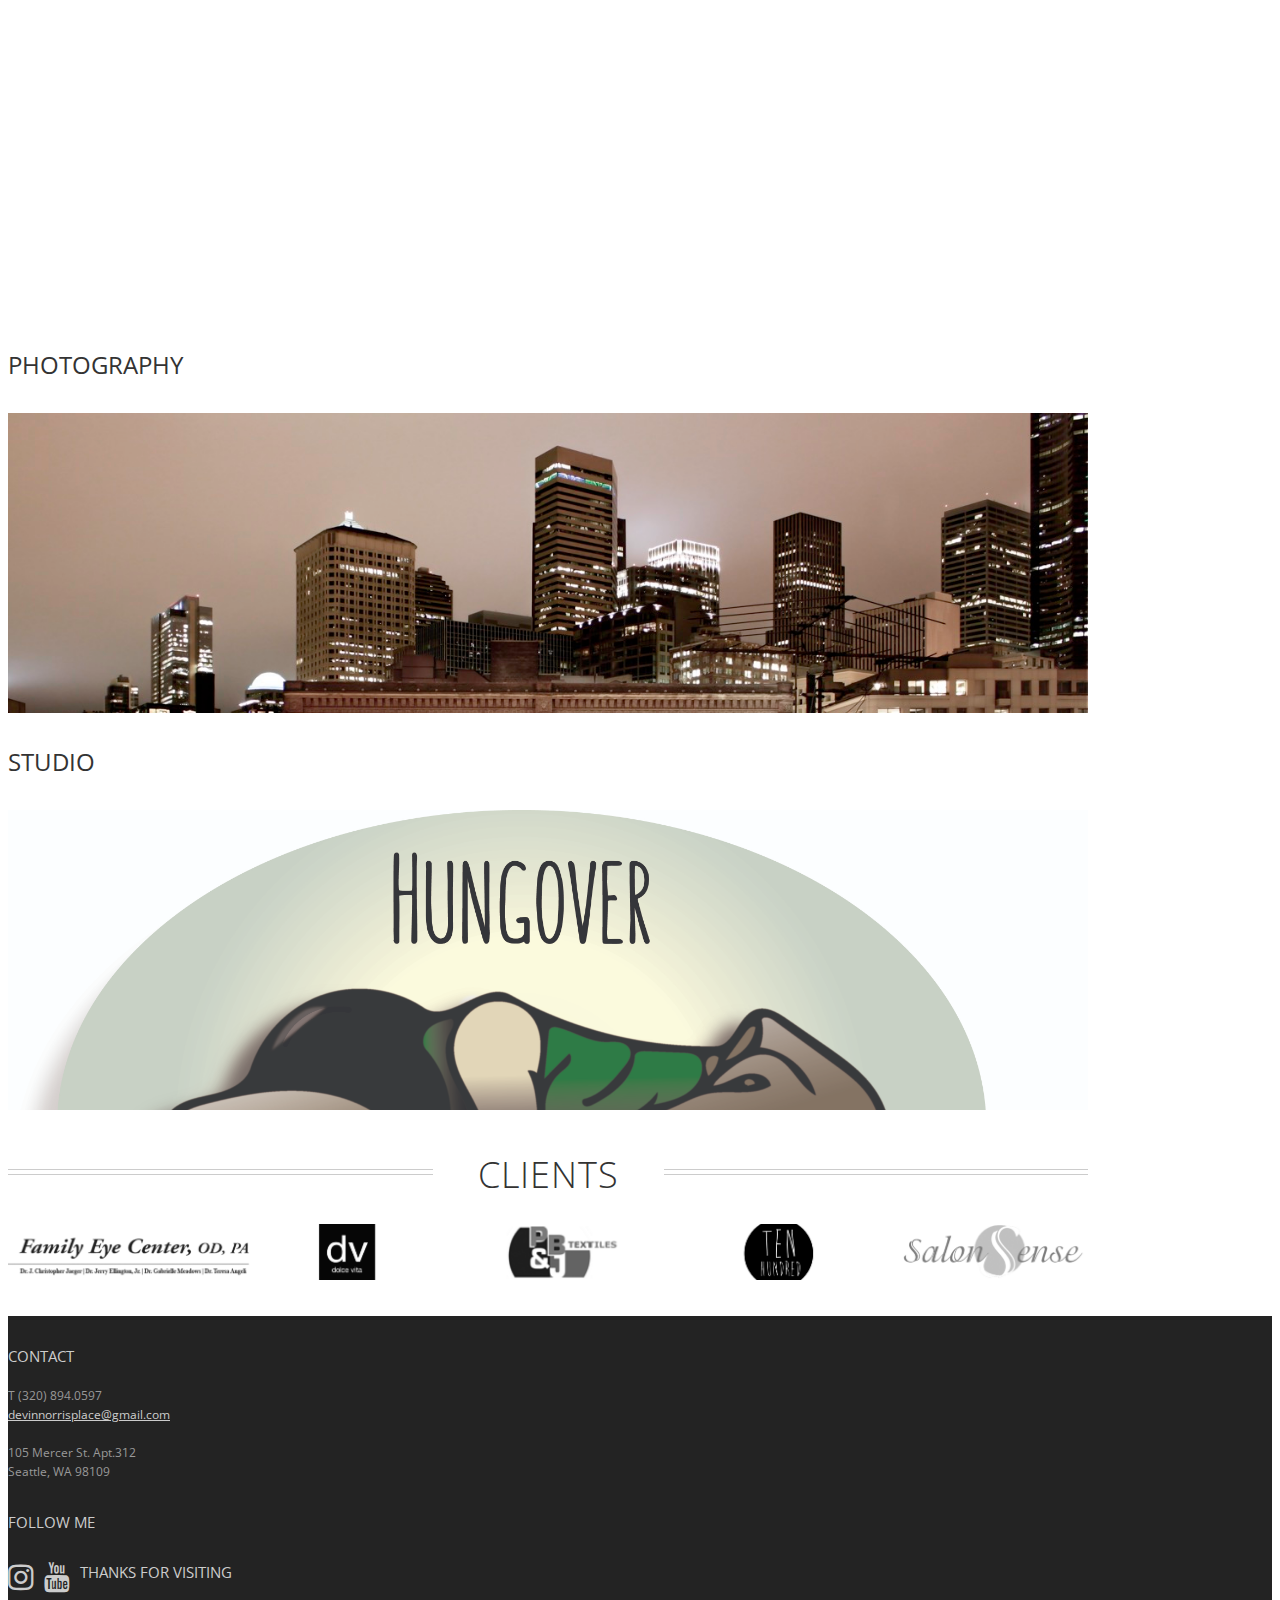
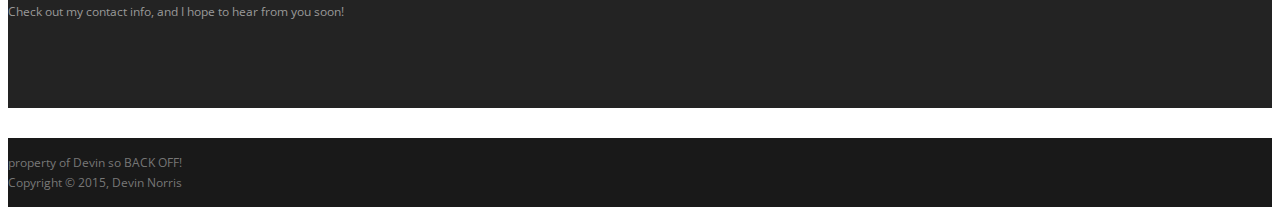
==== commit b5454d9b: "fix1" ====
--- a/index.html
+++ b/index.html
@@ -74,26 +74,28 @@
 		<div class="row section featured topspace">
 			<h2 class="section-title"><span>Services</span></h2>
 			<div class="row">
-				<div class="col-sm-6 col-md-3">
-					<h3 class="text-center">Custom website design</h3>
-					<p class="new">Responsive HTML5 designs. Picking apart your company and creating a working template for your specific needs. sounds fun doesn't it?</p>
+				<div class="col-xs-12 col-sm-6 col-md-4 col-lg-4">
+					<h3 class="text-center">website design</h3>
+					<p class="new">Responsive HTML5 designs. Picking apart your company and creating a working template for your specific needs. Sounds fun, doesn't it?</p>
 					<p class="text-center"><a href="customWebDev.html" class="btn btn-action">Read more</a></p>
 				</div>
-				<div class="col-sm-6 col-md-3">
+				<div class="col-xs-12 col-sm-6 col-md-4 col-lg-4">
 					<h3 class="text-center">advertisment design </h3>
-					<p class="new">Creating a product for your client, or customers, while attaching the look of your company. This is by far the most fun design work.  </p>
+					<p class="new">Creating a product for your customer, while attaching the look of your company. This is by far my favorite design work.  </p>
 					<p class="text-center"><a href="productDesign.html" class="btn btn-action">Read more</a></p>
 				</div>
-				<div class="col-sm-6 col-md-3">
+				<div class="col-xs-12 col-sm-6 col-md-4 col-lg-4">
 					<h3 class="text-center">Market development</h3>
-					<p class="new"> Starting with an idea, and problem. Whether thats reaching a larger audience, or getting closer to your current customers, I can help. </p>
+					<p class="new"> Starting with an idea or problem. Whether that's reaching a larger audience, or getting closer to your current customers, I can help. </p>
 					<p class="text-center"><a href="marketingDev.html" class="btn btn-action">Read more</a></p>
 				</div>
+<!--
 				<div class="col-sm-6 col-md-3">
 					<h3 class="text-center">creative logo design</h3>
-					<p class="new">Tired of the stock logo your using? Yea, me too... Get started on a unique look that describes your company at a glance.    </p>
+					<p class="new">Tired of the stock logo you're using? Yeah, me too. Get started on a unique look that describes your company at a glance.    </p>
 					<p class="text-center"><a href="logo.html" class="btn btn-action">Read more</a></p>
 				</div>
+-->
 			</div>
 		</div> <!-- / section -->
 	
@@ -104,12 +106,13 @@
 			<div class="thumbnails recentworks row">
 				
 				<div class="col-xs-12 col-sm-6 col-md-4 col-lg-4">
+                    <h4 class="text-center">DESIGN</h4>
 					<a class="thumbnail" href="sidebar-left.html">
 						<span class="img">
 							<img src="assets/images/Envelope%20Mockup.jpg" alt="">
 							<span class="cover"><span class="more">See details &rarr;</span></span>
 						</span>
-						<span class="title">M.D. bikes letter</span>
+<!--						<span class="title">M.D. bikes letter</span>-->
                         
                         
                         
@@ -124,12 +127,13 @@
 				</div>
 				
 				<div class="col-xs-12 col-sm-6 col-md-4 col-lg-4">
+                    <h4 class="text-center">PHOTOGRAPHY</h4>
 					<a class="thumbnail" href="photography.html">
 						<span class="img">
 							<img src="assets/images/rooftop+2%20single.jpg" alt="">
 							<span class="cover"><span class="more">See details &rarr;</span></span>
 						</span>
-						<span class="title">Seattle Rooftop</span>
+<!--						<span class="title">Seattle Rooftop</span>-->
 					</a>
 <!--					<span class="details"><a href="photography.html">photography</a> </span>-->
 					<h4></h4>
@@ -137,56 +141,38 @@
 				</div>
 				
 				<div class="col-xs-12 col-sm-6 col-md-4 col-lg-4">
-					<a class="thumbnail" href="sidebar-left.html">
+                    <h4 class="text-center">STUDIO</h4>
+					<a class="thumbnail" href="sidebar-right.html">
 						<span class="img">
-							<img src="assets/images/Vinyl%20Record%20Mockup.jpg" alt="">
+							<img src="assets/images/drunk%20copy.jpg" alt="">
 							<span class="cover"><span class="more">See details &rarr;</span></span>
 						</span>
-						<span class="title">Polly Drop Cover</span>
+<!--						<span class="title">Polly Drop Cover</span>-->
 					</a>
 <!--					<span class="details"><a href="sidebar-left.html">Product Design</a> | <a href="">Logotype</a></span>-->
 					<h4></h4>
 					<p></p>
 				</div>
 
-				<div class="col-xs-12 col-sm-6 col-md-4 col-lg-4">
-					<a class="thumbnail" href="sidebar-left.html">
-						<span class="img">
-							<img src="assets/images/Software%20BoxSet%20mockup.jpg" alt="">
-							<span class="cover"><span class="more">See details &rarr;</span></span>
-						</span>PB&amp;J BOX</span>
-					</a>
-<!--					<span class="details"><a href="sidebar-left.html">product design</a> </span>-->
-					<h4></h4>
-					<p></p>
-				</div>
-				
-				<div class="col-xs-12 col-sm-6 col-md-4 col-lg-4">
-					<a class="thumbnail" href="sidebar-right.html">
-						<span class="img">
-							<img src="assets/images/Poster%20Mockup.jpg" alt="">
-							<span class="cover"><span class="more">See details &rarr;</span></span>
-						</span>
-						<span class="title">The creative few</span>
-					</a>
-<!--					<span class="details"> <a href="">Logotype</a></span>-->
-					<h4></h4>
-					<p></p>
-				</div>
-
-				<div class="col-xs-12 col-sm-6 col-md-4 col-lg-4">
-					<a class="thumbnail" href="sidebar-right.html">
-						<span class="img">
-							<img src="assets/images/10424444_686343964793040_746587527_n.jpg" alt="studio">
-							<span class="cover"><span class="more">See details &rarr;</span></span>
-						</span>
-						<span class="title">Walker</span>
-					</a>
-<!--					<span class="details"><a href="">Illustration</a></span>-->
-					<h4></h4>
-					<p></p>
-				</div>
-			</div>
+                
+                
+                
+                
+<!--
+                
+                
+                **********************************second row pics***********
+-->
+                
+                
+                
+                
+                
+                
+                
+                
+                
+
 
 		</div> <!-- /section -->
 
@@ -214,7 +200,7 @@
 					<p>T (320) 894.0597<br>
 						<a href="mailto:#">devinnorrisplace@gmail.com</a><br>
 						<br>
-						105 mercer St. Apt.312 <br>
+						105 Mercer St. Apt.312 <br>
                         Seattle, WA 98109
 					</p>	
 				</div>
@@ -237,8 +223,8 @@
 			<div class="col-md-3 widget">
 				<h3 class="widget-title">Thanks for visiting</h3>
 				<div class="widget-body">
-					<p>I hope you had fun checking out my site!
-                    I hope you checked out my contact info, and ill expect to hear from you soon!</p>
+					<p>
+                    Check out my contact info, and I hope to hear from you soon!</p>
 <!--					<p>Lorem ipsum dolor sit amet, consectetur adipisicing elit. Atque, nihil natus explicabo ipsum quia iste aliquid repellat eveniet velit ipsa sunt libero sed aperiam id soluta officia asperiores adipisci maxime!</p>-->
 				</div>
 			</div>
